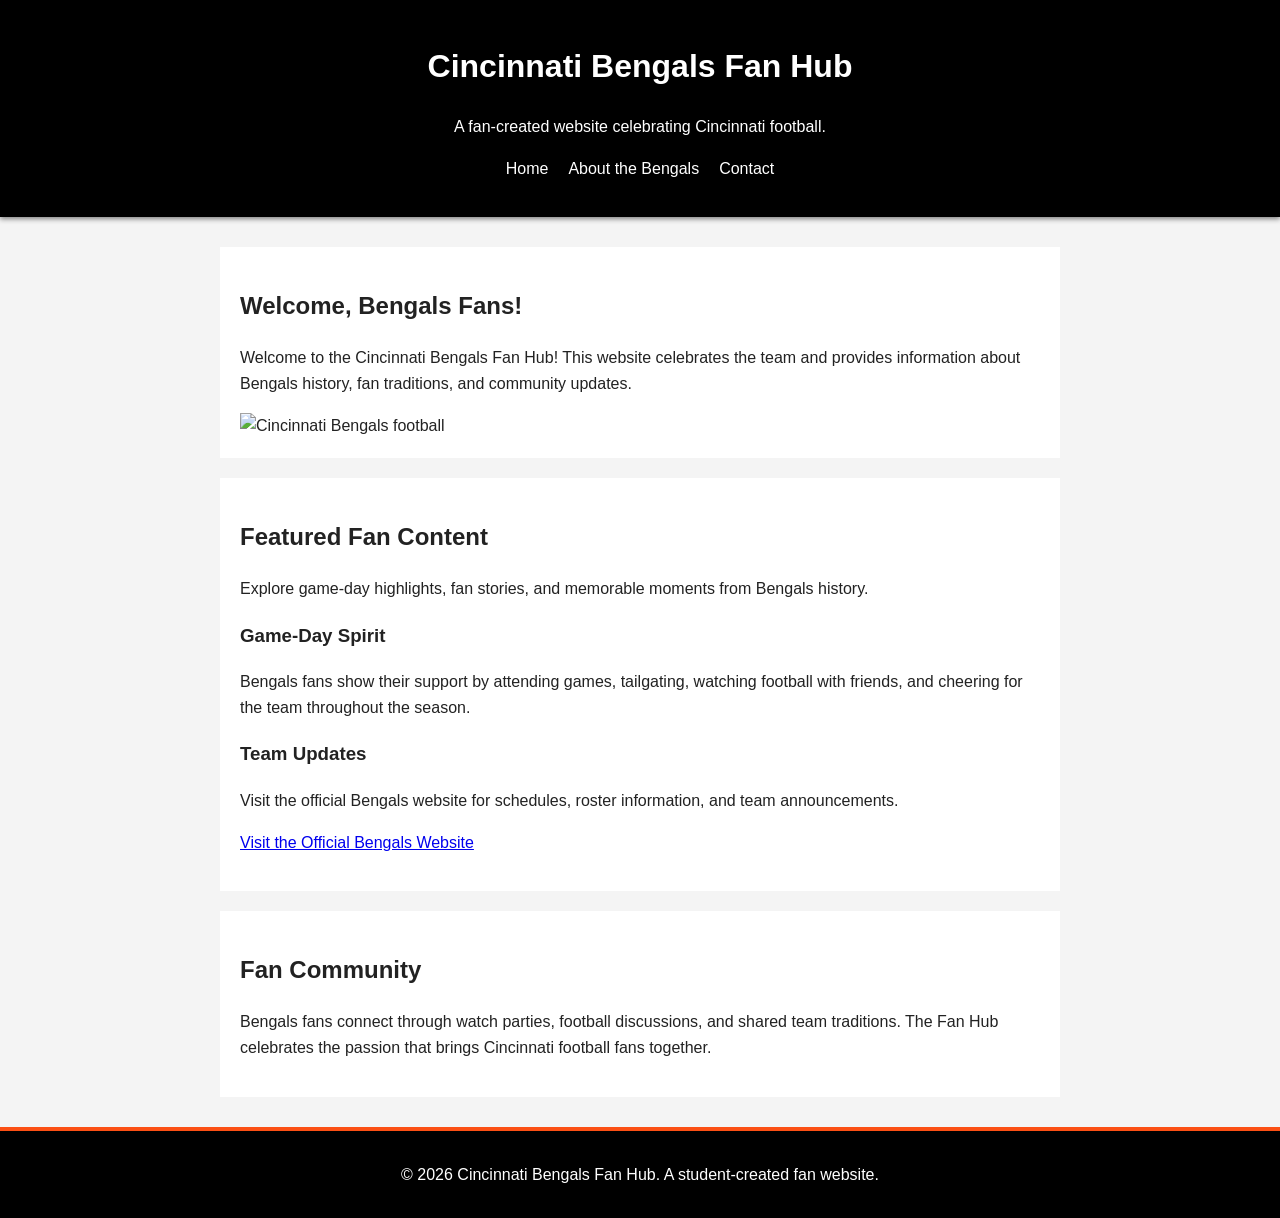
==== index.html @ fe8452b0 "Rename about assignmet 1.html to index.html" ====
<!DOCTYPE html>
<html lang="en">
<head>
    <meta charset="UTF-8">
    <meta name="viewport" content="width=device-width, initial-scale=1.0">
    <title>Cincinnati Bengals Fan Hub</title>
    <link rel="stylesheet" href="style.css">
</head>
<body>

    <header>
        <h1>Cincinnati Bengals Fan Hub</h1>
        <p>A fan-created website celebrating Cincinnati football.</p>

        <nav>
            <ul>
                <li><a href="index.html">Home</a></li>
                <li><a href="about.html">About the Bengals</a></li>
                <li><a href="contact.html">Contact</a></li>
            </ul>
        </nav>
    </header>

    <main>
        <section>
            <h2>Welcome, Bengals Fans!</h2>
            <p>
                Welcome to the Cincinnati Bengals Fan Hub!
                This website celebrates the team and provides
                information about Bengals history, fan traditions,
                and community updates.
            </p>

            <img
                src="https://atozsports.com/wp-content/uploads/2026/08/2026-08-14T024609Z_1800388055_MT1USATODAY29579344_RTRMADP_3_NFL-DETROIT-LIONS-AT-CINCINNATI-BENGALS-2048x1365.jpg"
                alt="Cincinnati Bengals football"
            >
        </section>

        <section>
            <h2>Featured Fan Content</h2>
            <p>
                Explore game-day highlights, fan stories,
                and memorable moments from Bengals history.
            </p>

            <h3>Game-Day Spirit</h3>
            <p>
                Bengals fans show their support by attending games,
                tailgating, watching football with friends,
                and cheering for the team throughout the season.
            </p>

            <h3>Team Updates</h3>
            <p>
                Visit the official Bengals website for schedules,
                roster information, and team announcements.
            </p>

            <p>
                <a href="https://www.bengals.com/"
                   target="_blank"
                   rel="noopener noreferrer">
                    Visit the Official Bengals Website
                </a>
            </p>
        </section>

        <section>
            <h2>Fan Community</h2>
            <p>
                Bengals fans connect through watch parties,
                football discussions, and shared team traditions.
                The Fan Hub celebrates the passion that brings
                Cincinnati football fans together.
            </p>
        </section>
    </main>

    <footer>
        <p>&copy; 2026 Cincinnati Bengals Fan Hub.
           A student-created fan website.</p>
    </footer>

</body>
</html>
---- style.css ----
/* General body styling */
body {
    font-family: Arial, sans-serif;
    line-height: 1.6;
    background-color: #f4f4f4;
    color: #222;
    margin: 0;
}

/* Sticky header */
header {
    background-color: black;
    color: white;
    text-align: center;
    padding: 20px;
    position: sticky;
    top: 0;
    box-shadow: 0 2px 5px gray;
}

/* Navigation menu */
nav ul {
    list-style: none;
    display: flex;
    justify-content: center;
    gap: 20px;
    padding: 0;
}

nav a {
    color: white;
    text-decoration: none;
}

nav a:hover {
    color: #fb4f14;
}

/* Centered main content */
main {
    display: flex;
    flex-direction: column;
    align-items: center;
    padding: 20px;
}

/* Content sections */
section {
    background-color: white;
    padding: 20px;
    margin: 10px;
    max-width: 800px;
    width: 100%;
}

/* Images */
img {
    max-width: 100%;
    height: auto;
}

/* Footer */
footer {
    background-color: black;
    color: white;
    text-align: center;
    padding: 15px;
    border-top: 4px solid #fb4f14;
}
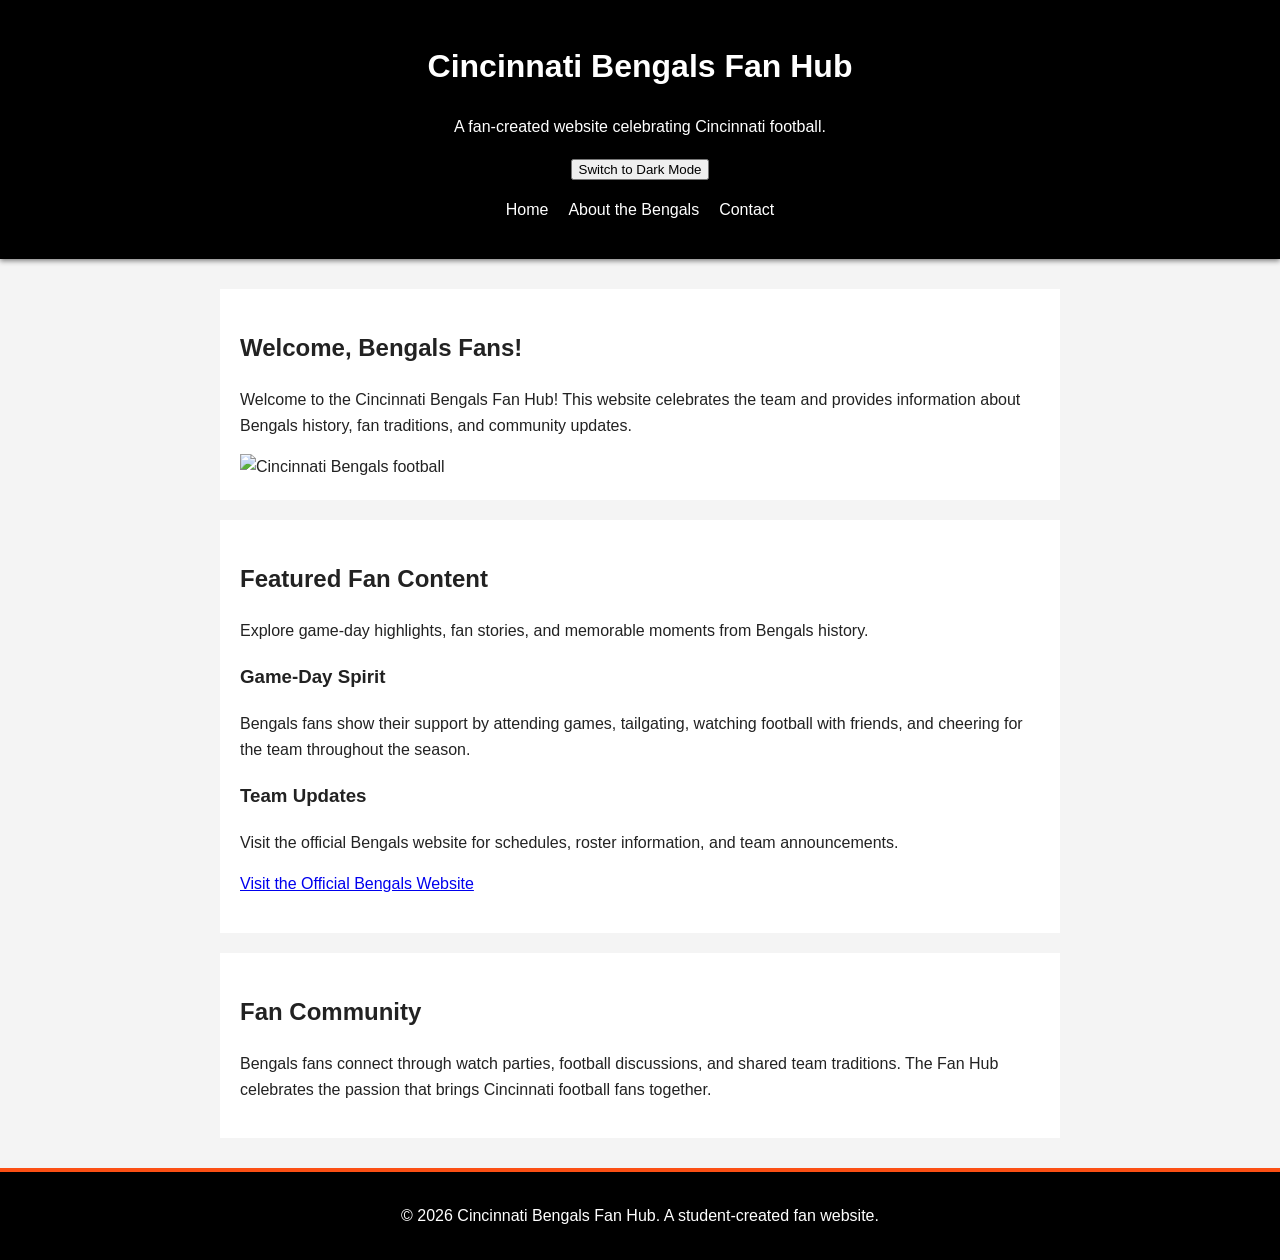
==== commit 24a82aa9: "Add dark mode toggle button and script link Added a theme toggle button and linked script file." ====
--- a/index.html
+++ b/index.html
@@ -12,6 +12,8 @@
     <header>
         <h1>Cincinnati Bengals Fan Hub</h1>
         <p>A fan-created website celebrating Cincinnati football.</p>
+
+        <button id="theme-toggle">Switch to Dark Mode</button>
 
         <nav>
             <ul>
@@ -83,5 +85,8 @@
            A student-created fan website.</p>
     </footer>
 
+    <script src="script.js"></script>
+
 </body>
 </html>
+
